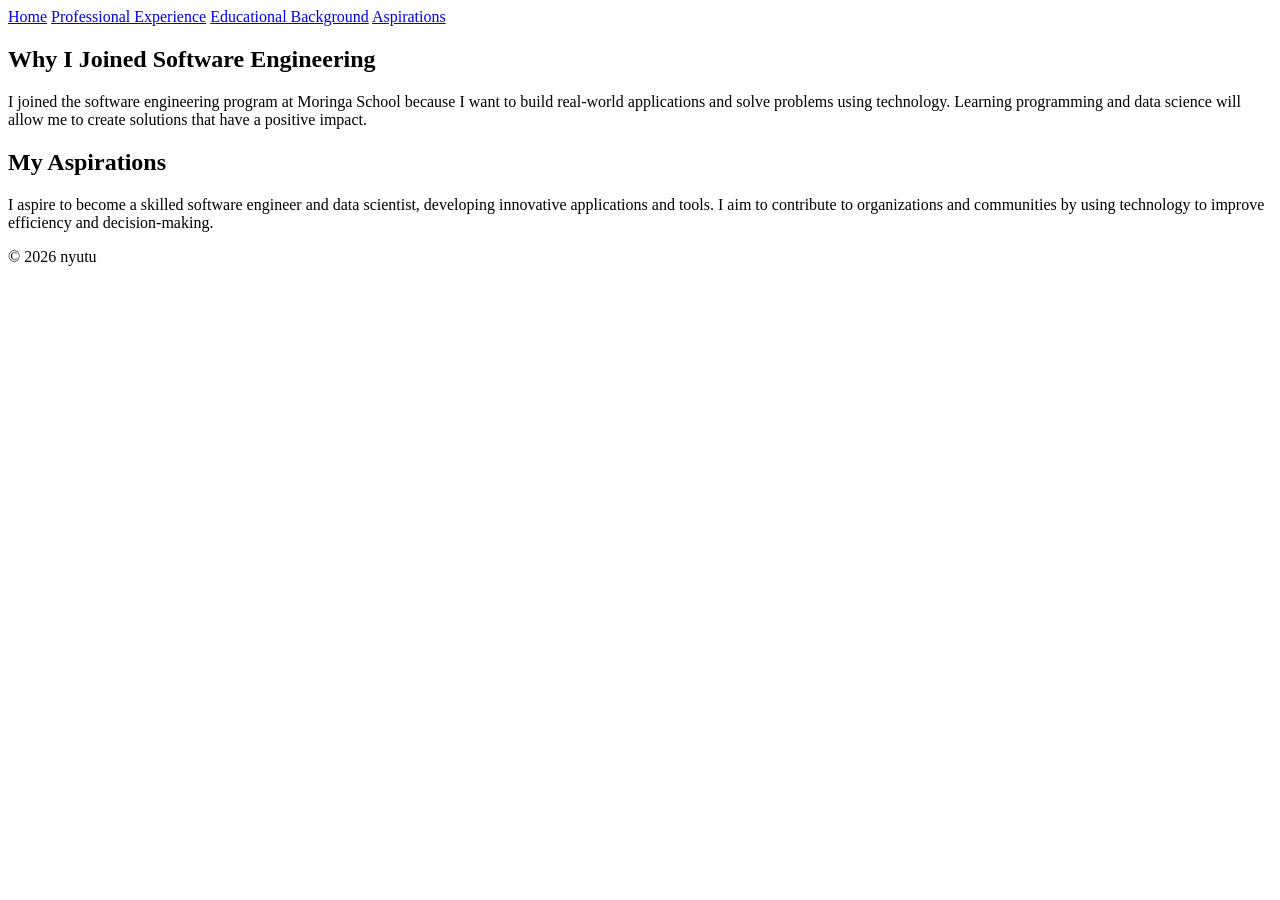
==== Aspirations.html @ 6caa2b79 "Add files via upload" ====
<!DOCTYPE html>
<html lang="en">
<head>
    <meta charset="UTF-8">
    <meta name="viewport" content="width=device-width, initial-scale=1.0">
    <title>My Resume</title>
    <ref="stylesheet" href="style.css">
</head>
<body>
    <nav id="navbar">
        
            <a href="index.html">Home</a>
            <a href="Professional-Experience.html">Professional Experience</a>
            <a href="Educational-Background.html">Educational Background</a>
            <a href="Aspirations.html">Aspirations</a>
    </nav>
    <!-- Why Software Engineering -->
    <section id="why-program" class="section-box">
        <h2 class="section-title">Why I Joined Software Engineering</h2>
        <p>
            I joined the software engineering program at Moringa School because I want to build real-world applications and solve problems using technology.
            Learning programming and data science will allow me to create solutions that have a positive impact.
        </p>
    </section>

    <!-- Aspirations -->
    <section id="aspirations" class="section-box">
        <h2 class="section-title">My Aspirations</h2>
        <p>
            I aspire to become a skilled software engineer and data scientist, developing innovative applications and tools.
            I aim to contribute to organizations and communities by using technology to improve efficiency and decision-making.
        </p>
    </section>

        <footer class="main-footer">
        <p>© 2026 nyutu</p>
    </footer>
    
</body>
</html>
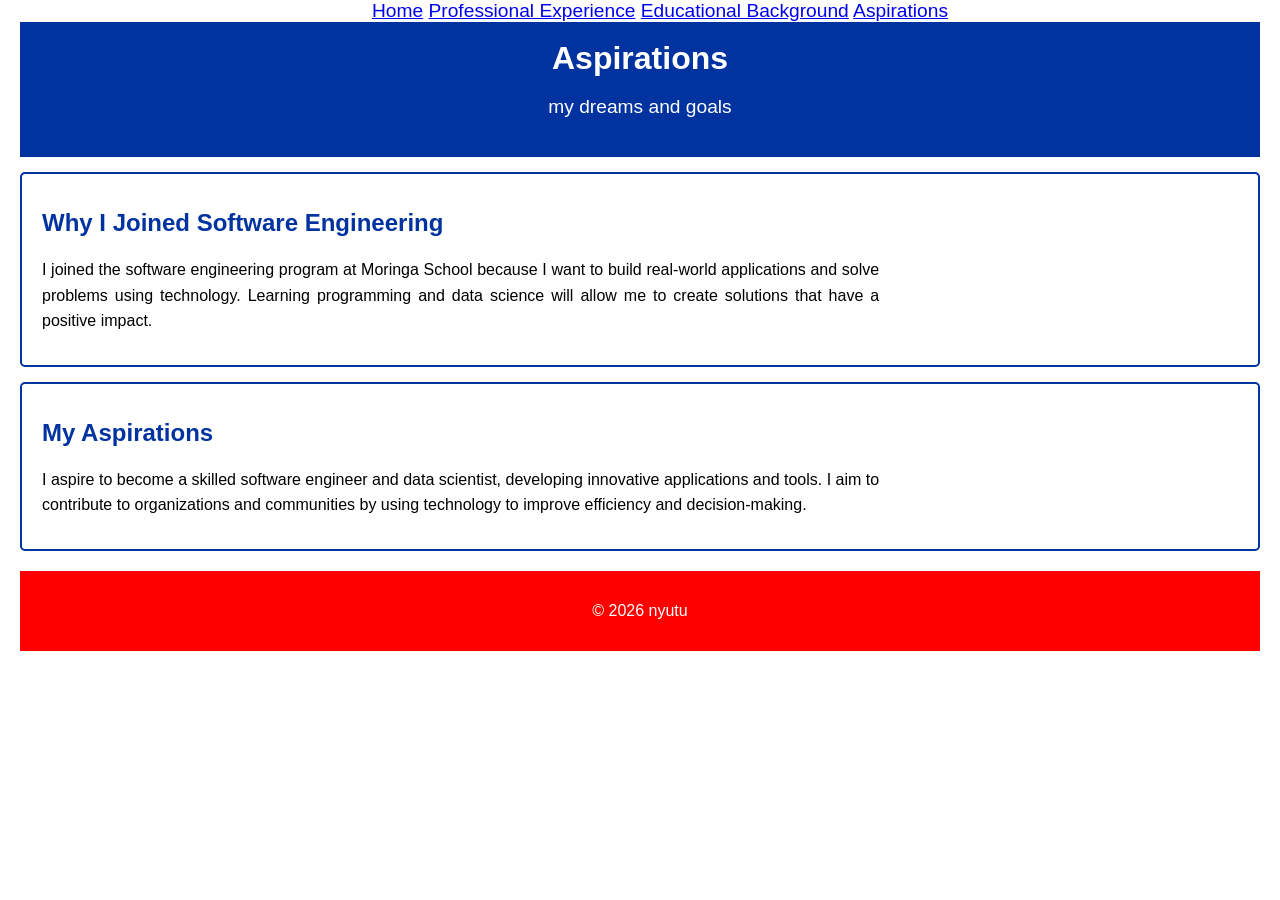
==== commit 95e6ff28: "css updates" ====
--- a/Aspirations.html
+++ b/Aspirations.html
@@ -4,7 +4,7 @@
     <meta charset="UTF-8">
     <meta name="viewport" content="width=device-width, initial-scale=1.0">
     <title>My Resume</title>
-    <ref="stylesheet" href="style.css">
+    <link rel="stylesheet" href="style.css">
 </head>
 <body>
     <nav id="navbar">
@@ -14,6 +14,11 @@
             <a href="Educational-Background.html">Educational Background</a>
             <a href="Aspirations.html">Aspirations</a>
     </nav>
+
+     <header class="main-header">
+        <h1 class="title">Aspirations</h1>
+        <p class="subtitle">my dreams and goals</p>
+    </header>
     <!-- Why Software Engineering -->
     <section id="why-program" class="section-box">
         <h2 class="section-title">Why I Joined Software Engineering</h2>
--- a/style.css
+++ b/style.css
@@ -0,0 +1,136 @@
+#navbar {
+    background-color:white; /* Dark blue navbar */
+    color: white;
+    font-size: 1.2em;
+    text-align: center;
+    justify-content: space-around;
+    position: fixed;
+    width: 100%;
+    top: 0;
+    padding: 1 em ;
+    z-index: 1000;
+}
+/* General styles */
+body {
+    font-family: Arial, sans-serif;
+    margin: 0;
+    padding: 0 20px;
+    background-color: white; /* Main background */
+    color: black; /* Text color */
+}
+
+/* Header styling */
+.main-header {
+    background-color: #0033a0; /* Dark blue header */
+    color: white;
+    text-align: center;
+    padding: 20px 0;
+}
+
+.title {
+    margin: 20px 0 10px;
+    font-size: 2em;
+}
+
+.subtitle {
+    font-size: 1.2em;
+}
+
+/* Section styling */
+.section-box {
+    background-color: white;
+    border: 2px solid #0033a0;
+    border-radius: 5px;
+    padding: 15px 20px;
+    margin: 15px 0;
+}
+
+.section-box p {
+    line-height: 1.6;
+    text-align: justify;
+    width: 70%;
+}
+
+.section-title {
+    color: #0033a0;
+}
+
+/* Table styling */
+#goals-table {
+    width: 100%;
+    border-collapse: collapse;
+    margin-top: 10px;
+}
+
+#goals-table, #goals-table th, #goals-table td {
+    border: 1px solid #0033a0;
+}
+
+#goals-table th, #goals-table td {
+    padding: 10px;
+    text-align: left;
+}
+
+/* Form styling */
+#contact-form input, #contact-form textarea {
+    width: 100%;
+    padding: 8px;
+    margin-top: 5px;
+    margin-bottom: 10px;
+    border: 1px solid #0033a0;
+    border-radius: 3px;
+}
+
+#contact-form button {
+    background-color: #0033a0;
+    color: white;
+    padding: 10px 15px;
+    border: none;
+    border-radius: 3px;
+    cursor: pointer;
+}
+
+#contact-form button:hover {
+    background-color: black;
+}
+
+/* Footer styling */
+.main-footer {
+    text-align: center;
+    padding: 15px 0;
+    background-color: red;
+    color: white;
+    margin-top: 20px;
+}
+
+/* Table styling */
+#experience-table {
+    width: 80%;
+    border-collapse: collapse;
+    margin-top: 10px;
+}
+
+#experience-table, #experience-table th, #experience-table td {
+    border: 1px solid #0033a0;
+}
+
+#experience-table th, #experience-table td {
+    padding: 10px;
+    text-align: left;
+}
+
+/* Table styling */
+#education-table {
+    width: 80%;
+    border-collapse: collapse;
+    margin-top: 10px;
+}
+
+#education-table, #education-table th, #education-table td {
+    border: 1px solid #0033a0;
+}
+
+#education-table th, #education-table td {
+    padding: 10px;
+    text-align: left;
+}
